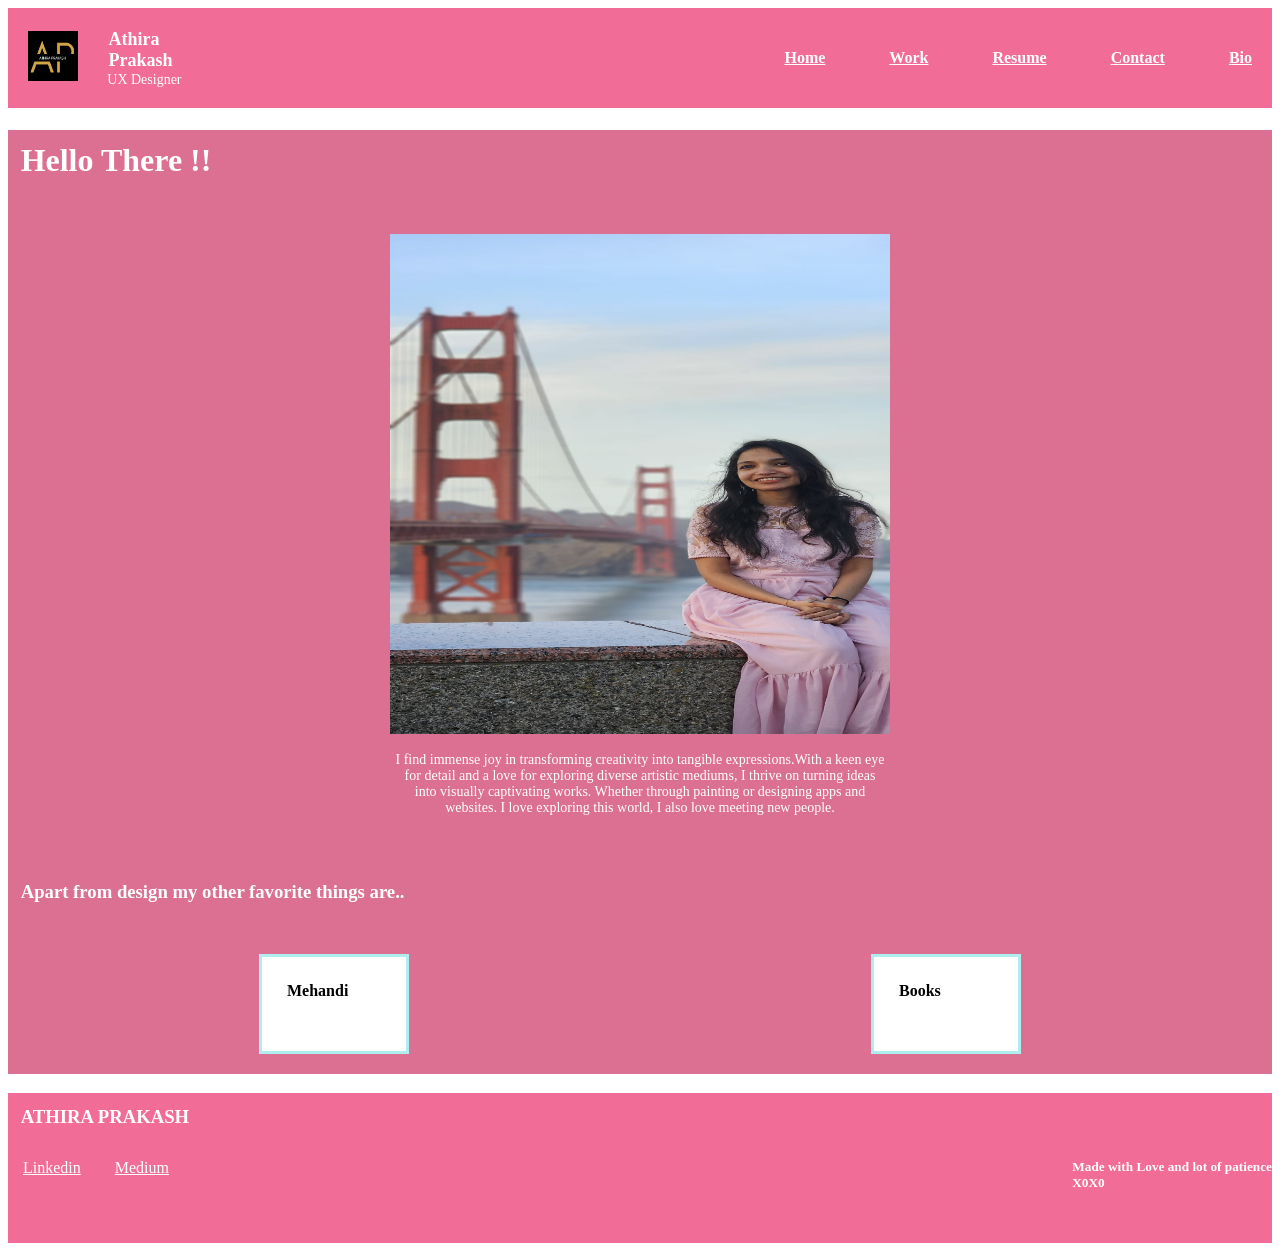
==== Index.html @ a82daee2 "Hw 17 about page" ====
<!DOCTYPE html>
<html lang="en">
<head>
    <meta charset="UTF-8">
    <meta name="viewport" content="width=device-width, initial-scale=1.0">
    <title>Document</title>
    <link rel="stylesheet" href="./CSS/style.css">
</head>
<body>


    <header class="navigation">
        <div class="logo">
            <img src="./images/Logo.png" width="50" height="50">

        </div>
        <div class="name-title ">
            <h1>Athira Prakash</h1>
            <p>UX Designer</p>
        </div>

        <nav class="inline-block">
            <ul>
                <li class="inline-block"><a href="#about">Home</a></li>
                <li class="inline-block"><a href="#skills">Work</a></li>
                <li class="inline-block"><a href="#work">Resume</a></li>
                <li class="inline-block"><a href="#contact">Contact</a></li>
                <li class="inline-block"><a href="#bio">Bio</a></li>
            </ul>
        </nav>
    </header>


    <div class="body">
        <h1> Hello There !!</h1>
        <section class="heroimg">
            <img src="./images/athira.jpg" width="500px" height="500px">

            <div class="aboutme">
                <p>I find immense joy in transforming creativity into tangible expressions.With a keen eye for
                    detail and a love for exploring diverse artistic mediums, I thrive on turning ideas into visually
                    captivating works. Whether through painting or designing apps and websites.
                    I love exploring this world, I also love meeting new people.</p>
            </div>


        </section>

        <h3>Apart from design my other favorite things are..</h3>

        <section class="twoblocks">
            <div class="block">
                <h2> Mehandi<h2>
            </div>


            <div class="block">
                <h2>Books</h2>

            </div>
        </section>
    </div>


    <footer>

        <div>
            <h3>ATHIRA PRAKASH</h3>
            <section class="footeritems">
                <ul>
                    <li><a href="#linked">Linkedin</a></li>
                    <li><a href="#medium">Medium</a></li>
                </ul>


                <div class="keyword">
                    <h5>Made with Love and lot of patience </h5>
                    <h5>X0X0</h5>
                </div>
            </section>
        </div>




    </footer>




</body>
</html>
---- CSS/style.css ----
/* 

Optional: Set text color */
/* Header*/

.navigation {
    background-color: rgb(242, 108, 152);
    display: flex;
    justify-content: space-between;
    align-items: center;
    padding: 20Px;
}

.logo {
    align-items: flex-start;
}

nav li {
    display: inline-block;
    margin-left: 60px;
    /* this makes the nav items look one after the other 
    to be adjusted  as I want it to look like blocks  */
}

nav a {
    color: white;
    font-weight: bold;
    font-size: 16px;

}

.inline-block {
    /* background-color: black; Need to make it looks blocks   */
    height: auto;
}

.name-title {
    margin-left: -35%;
    text-align: left;
}

.name-title h1 {
    margin: 0;
    font-size: 18px;
    color: white;

}

.name-title p {
    margin: 0;
    font-size: 14px;
    color: white;
}

/* body*/

.body {
    background-color: palevioletred;
}

.heroimg {
    text-align: center;
    padding: 20px;

}

h1 {
    color: white;
    padding: 1%;
}

/* about me section*/

.aboutme {
    margin-left: 30%;
    text-align: center;
    margin-right: 30%;

    font-size: 14px;
    color: white;
}

/* other fav things */

h3 {
    color: white;
    padding: 1%;
}

.twoblocks {
    display: flex;
    justify-content: space-around;
    padding: 20px;

}

.block {
    background-color: white;
    box-sizing: border-box;
    width: 150px;
    height: 100px;
    border: 3px solid paleturquoise;
    display: inline-block;

}

.block h2 {
    margin: 25px;
    font-size: 16px;

}


/* Footer */



footer {
    background-color: rgb(242, 108, 152);
    height: 150px;
}

footer ul {
    display: inline-block;
    margin: -40px;

}

footer a {
    padding: 0 15px;
    color: white;


}

li {
    display: inline-block;
}




.keyword {
    color: white;
    float: right;
    text-align: left;

}

h5 {
    margin: 0px;
}

/*


Optional: Set text color */
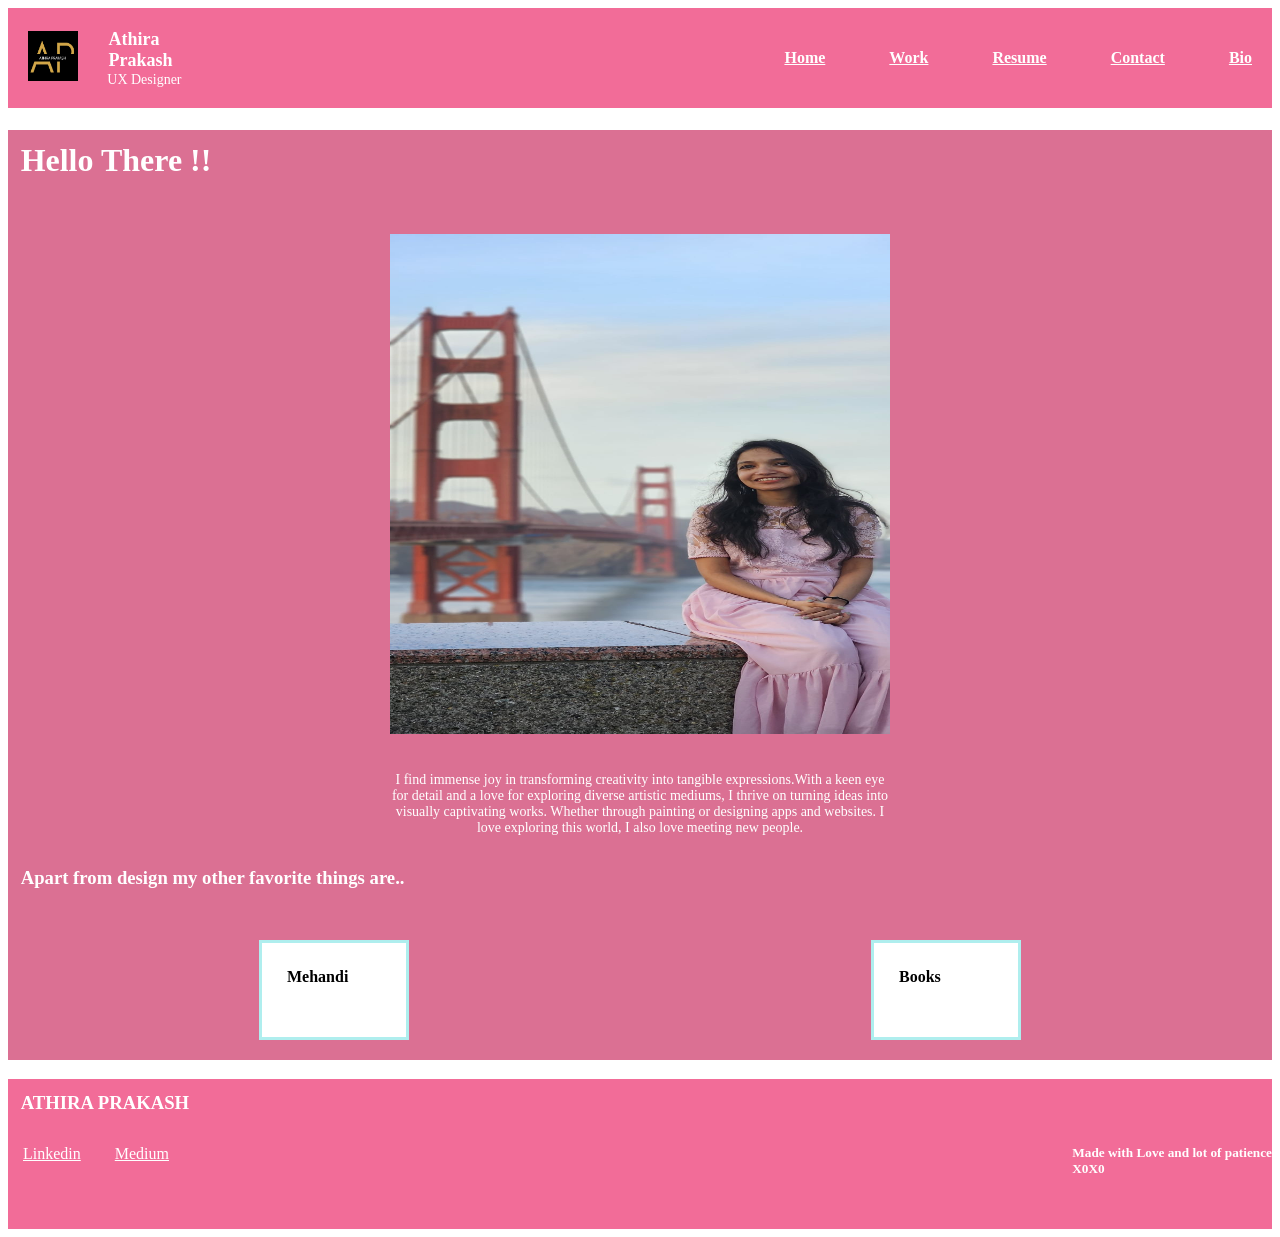
==== commit 67879fb7: "fixed naming" ====
--- a/Index.html
+++ b/Index.html
@@ -35,22 +35,22 @@
         <h1> Hello There !!</h1>
         <section class="heroimg">
             <img src="./images/athira.jpg" width="500px" height="500px">
-
-            <div class="aboutme">
-                <p>I find immense joy in transforming creativity into tangible expressions.With a keen eye for
-                    detail and a love for exploring diverse artistic mediums, I thrive on turning ideas into visually
-                    captivating works. Whether through painting or designing apps and websites.
-                    I love exploring this world, I also love meeting new people.</p>
-            </div>
+        </section>
+        <div class="aboutme">
+            <p>I find immense joy in transforming creativity into tangible expressions.With a keen eye for
+                detail and a love for exploring diverse artistic mediums, I thrive on turning ideas into visually
+                captivating works. Whether through painting or designing apps and websites.
+                I love exploring this world, I also love meeting new people.</p>
+        </div>
 
 
-        </section>
+
 
         <h3>Apart from design my other favorite things are..</h3>
 
         <section class="twoblocks">
             <div class="block">
-                <h2> Mehandi<h2>
+                <h2> Mehandi</h2>
             </div>
 
 
--- a/CSS/style.css
+++ b/CSS/style.css
@@ -61,6 +61,8 @@
 .heroimg {
     text-align: center;
     padding: 20px;
+
+
 
 }
 
